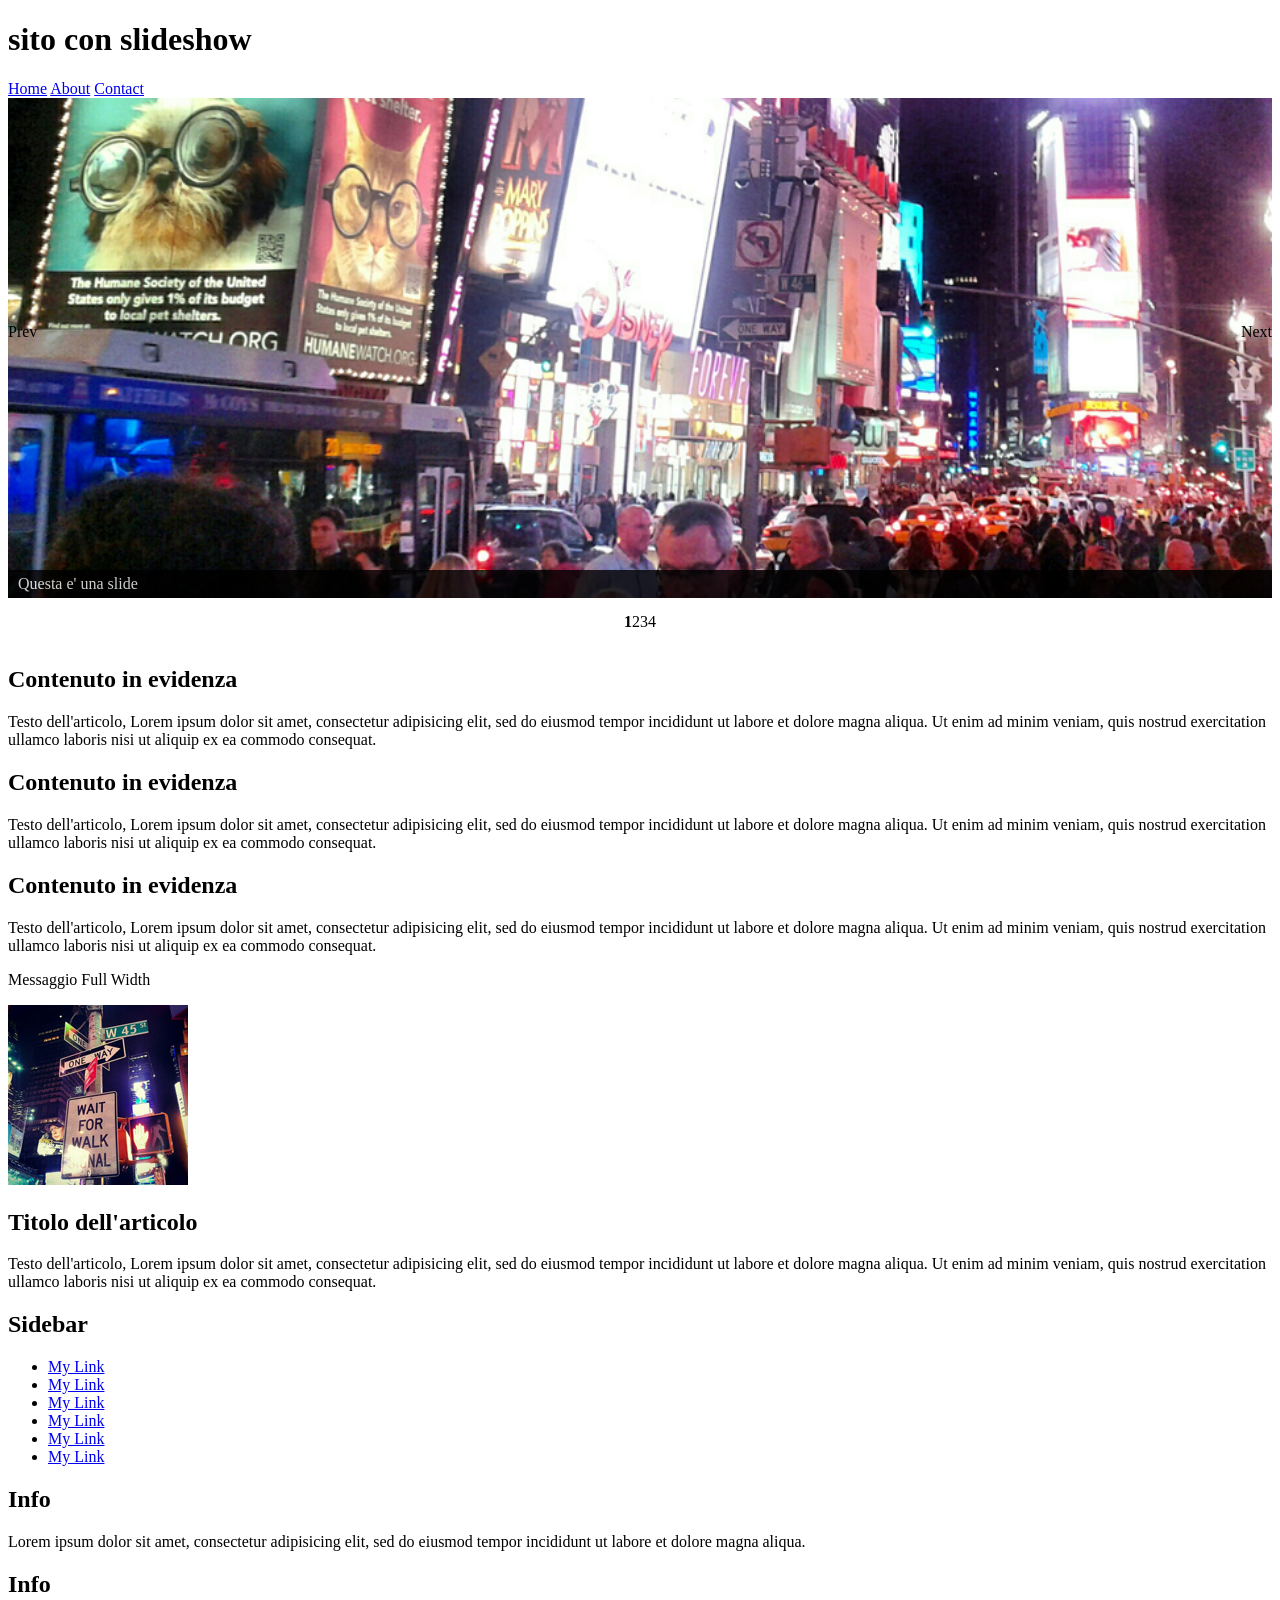
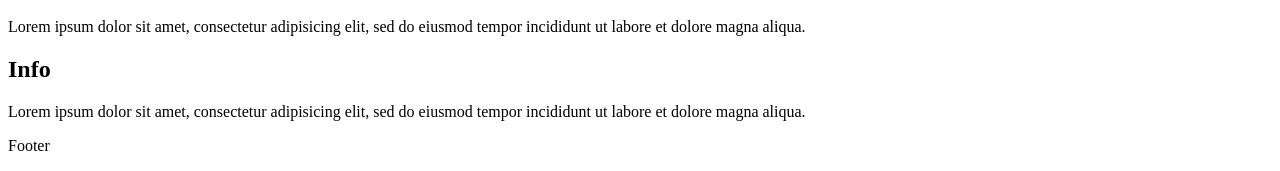
==== 2026-03-12/index.html @ e50d4ede "Added third project (12-03-2026)" ====
<!DOCTYPE HTML PUBLIC "-//W3C//DTD HTML 4.01//IT"
"http://www.w3.ord/TR/html4/strict.dtd">
<html>
    <head>
        <title>My Simple Site</title>
        <meta http-equiv="content-type" content="text/html; charset=utf-8">
        <link rel="stylesheet" href="css/nivo-slider.css" type="text/css" media="screen"/>
        <link rel="stylesheet" href="style.css" type="text/css" media="screen" />

        <script type="text/javascript" src="js/jquery-1.7.1.min.js"></script>
        <script type="text/javascript" src="js/jquery.nivo.slider.js"></script>
        <script type="text/javascript">
            $(window).load(function() {
                $('#slider').nivoSlider();
            });
        </script>

        <link href="http://fonts.googleapis.com/css?family=Open+Sans:400,400italic,700" rel="stylesheet" type="text/css">
        <link href="http://fonts.googleapis.com/css?family=Oswald:400,300" rel="stylesheet" type="text/css">
    </head>

    <body>
        <div id="container">
            <div id="header">
                <h1>sito con slideshow</h1>
            </div>
            <div id="nav">
                <a href="#">Home</a>
                <a href="#">About</a>
                <a href="#">Contact</a>
            </div>
            <div class="slider-wrapper theme-default">
                <div id="slider" class="nivoSlider">
                    <a href="http://www.google.com"><img src="img/times-square-people.jpg" alt="" title="Questa e' una slide" /></a>
                    <img src="img/times-square-traffic.jpg" alt="" />
                    <img src="img/times-square-horse.jpg" alt="" />
                    <a href="http://www.google.com"><img src="img/times-square-people.jpg" alt="" title="Questa e' una slide" /></a>
                </div>
            </div>
            <div class="item-evi">
                <h2>Contenuto in evidenza</h2>
                <p>Testo dell'articolo, Lorem ipsum dolor sit amet, consectetur adipisicing elit, sed do eiusmod tempor incididunt ut labore et dolore magna aliqua. Ut enim ad minim veniam, quis nostrud exercitation ullamco laboris nisi ut aliquip ex ea commodo consequat.</p>
            </div>
            <div class="item-evi">
                <h2>Contenuto in evidenza</h2>
                <p>Testo dell'articolo, Lorem ipsum dolor sit amet, consectetur adipisicing elit, sed do eiusmod tempor incididunt ut labore et dolore magna aliqua. Ut enim ad minim veniam, quis nostrud exercitation ullamco laboris nisi ut aliquip ex ea commodo consequat.</p>
            </div>
            <div class="item-evi">
                <h2>Contenuto in evidenza</h2>
                <p>Testo dell'articolo, Lorem ipsum dolor sit amet, consectetur adipisicing elit, sed do eiusmod tempor incididunt ut labore et dolore magna aliqua. Ut enim ad minim veniam, quis nostrud exercitation ullamco laboris nisi ut aliquip ex ea commodo consequat.</p>
            </div>
            <div id="mes-full">
                <p>Messaggio Full Width</p>
            </div>

            <div id="content">
                <div class="articolo">
                    <img src="img/times-square.jpg" />
                    <h2>Titolo dell'articolo</h2>
                    <p>Testo dell'articolo, Lorem ipsum dolor sit amet, consectetur adipisicing elit, sed do eiusmod tempor incididunt ut labore et dolore magna aliqua. Ut enim ad minim veniam, quis nostrud exercitation ullamco laboris nisi ut aliquip ex ea commodo consequat.</p>
                </div>
            </div>
            <div id="sidebar">
                <h2>Sidebar</h2>
                <ul>
                    <li><a href="#">My Link</a></li>
                    <li><a href="#">My Link</a></li>
                    <li><a href="#">My Link</a></li>
                    <li><a href="#">My Link</a></li>
                    <li><a href="#">My Link</a></li>
                    <li><a href="#">My Link</a></li>
                </ul>
            </div>
            <div class="clear"></div>
            <div class="item-evi">
                <h2>Info</h2>
                <p>Lorem ipsum dolor sit amet, consectetur adipisicing elit, sed do eiusmod tempor incididunt ut labore et dolore magna aliqua.</p>
            </div>
            <div class="item-evi">
                <h2>Info</h2>
                <p>Lorem ipsum dolor sit amet, consectetur adipisicing elit, sed do eiusmod tempor incididunt ut labore et dolore magna aliqua.</p>
            </div>
            <div class="item-evi">
                <h2>Info</h2>
                <p>Lorem ipsum dolor sit amet, consectetur adipisicing elit, sed do eiusmod tempor incididunt ut labore et dolore magna aliqua.</p>
            </div>
            <footer id="footer"><p>Footer</p></footer>
        </div>
    </body>
</html>
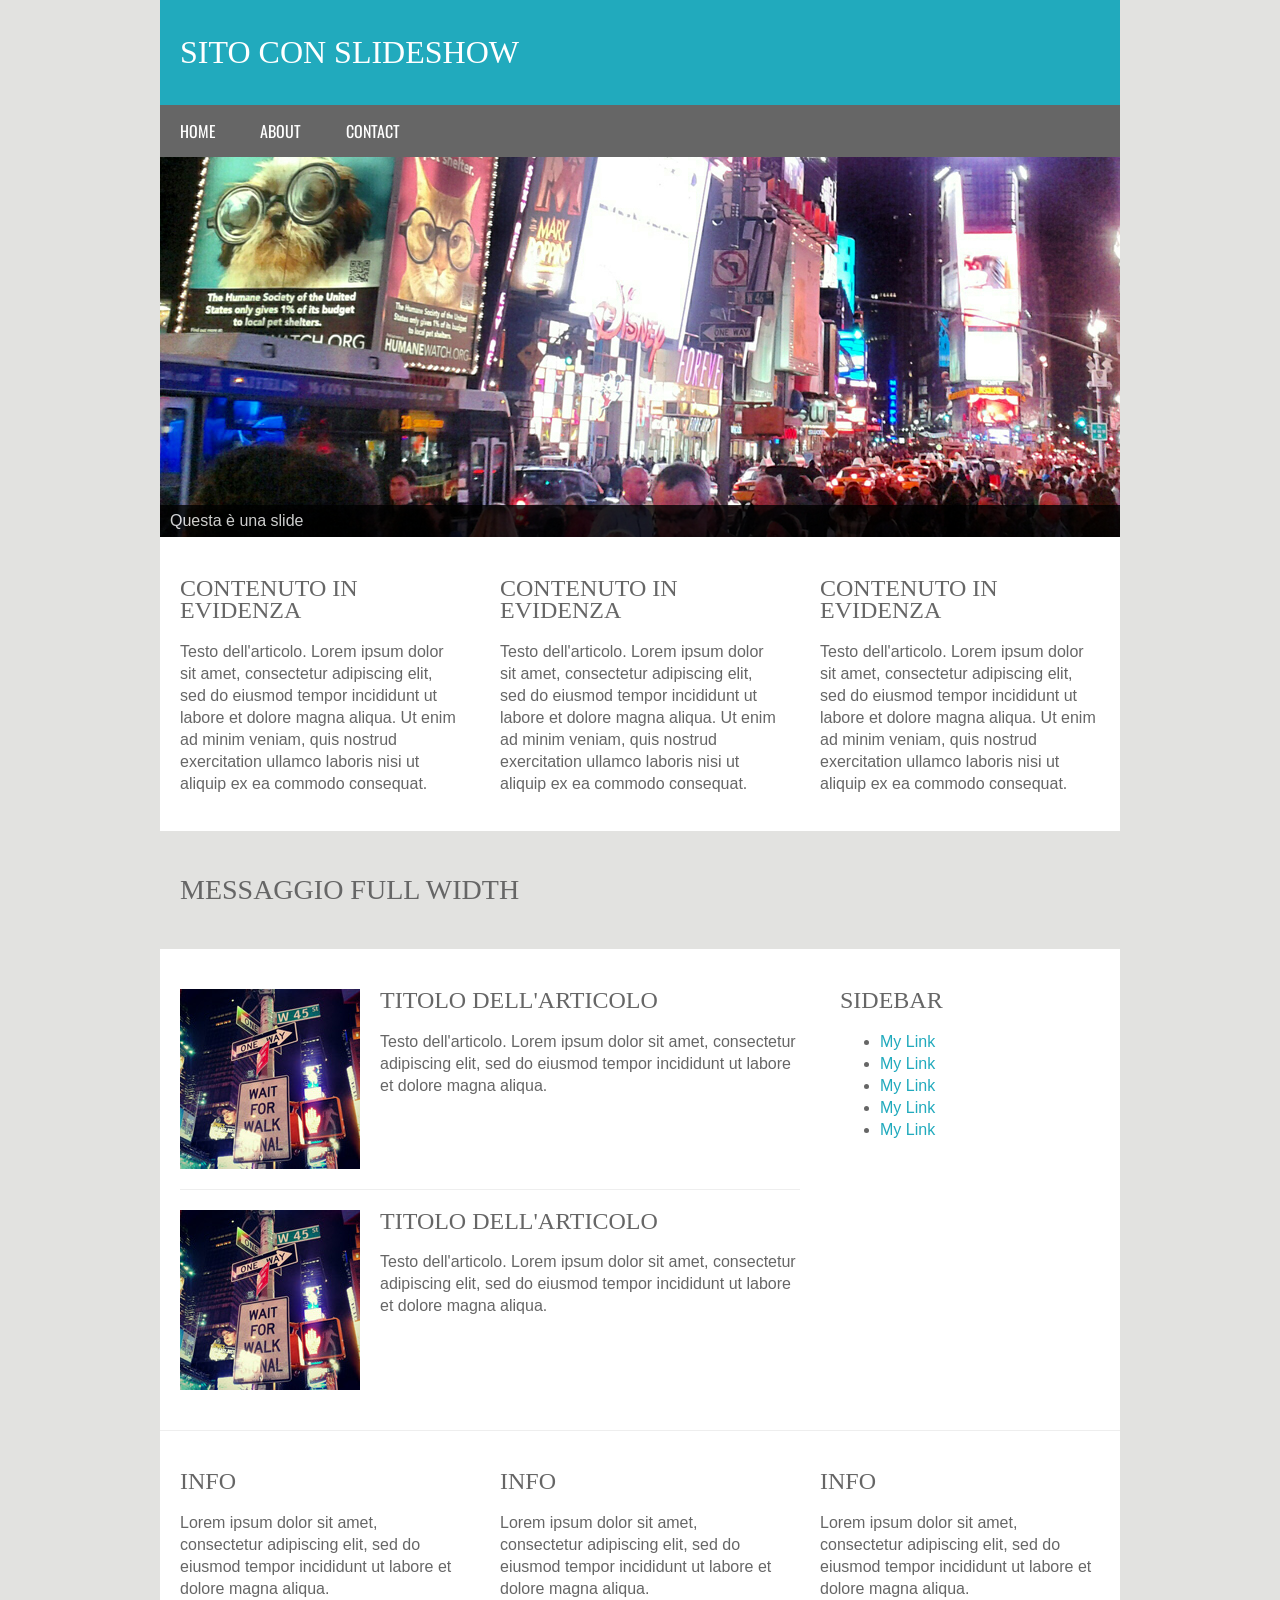
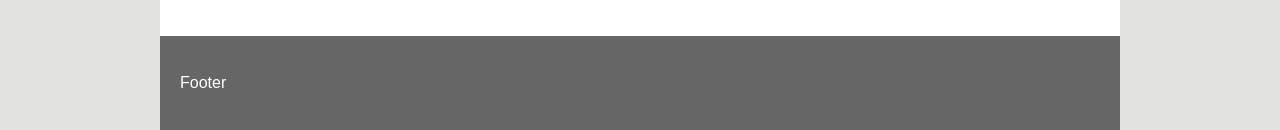
==== commit 1a30a605: "feat: Create new index and style files for enhanced website layout and functionality" ====
--- a/2026-03-12/index.html
+++ b/2026-03-12/index.html
@@ -1,11 +1,12 @@
-<!DOCTYPE HTML PUBLIC "-//W3C//DTD HTML 4.01//IT"
-"http://www.w3.ord/TR/html4/strict.dtd">
-<html>
+<!DOCTYPE html>
+<html lang="it">
     <head>
+        <meta charset="UTF-8">
+        <meta name="viewport" content="width=device-width, initial-scale=1.0">
         <title>My Simple Site</title>
-        <meta http-equiv="content-type" content="text/html; charset=utf-8">
-        <link rel="stylesheet" href="css/nivo-slider.css" type="text/css" media="screen"/>
-        <link rel="stylesheet" href="style.css" type="text/css" media="screen" />
+        <link rel="stylesheet" href="css/nivo-slider.css" type="text/css" media="screen" />
+        <link rel="stylesheet" href="css/default.css" type="text/css" media="screen" />
+        <link rel="stylesheet" href="style.css" type="text/css" />
 
         <script type="text/javascript" src="js/jquery-1.7.1.min.js"></script>
         <script type="text/javascript" src="js/jquery.nivo.slider.js"></script>
@@ -22,7 +23,7 @@
     <body>
         <div id="container">
             <div id="header">
-                <h1>sito con slideshow</h1>
+                <h1>Sito con slideshow</h1>
             </div>
             <div id="nav">
                 <a href="#">Home</a>
@@ -31,23 +32,25 @@
             </div>
             <div class="slider-wrapper theme-default">
                 <div id="slider" class="nivoSlider">
-                    <a href="http://www.google.com"><img src="img/times-square-people.jpg" alt="" title="Questa e' una slide" /></a>
+                    <a href="http://www.google.com">
+                        <img src="img/times-square-people.jpg" alt="" title="Questa è una slide" />
+                    </a>
                     <img src="img/times-square-traffic.jpg" alt="" />
                     <img src="img/times-square-horse.jpg" alt="" />
-                    <a href="http://www.google.com"><img src="img/times-square-people.jpg" alt="" title="Questa e' una slide" /></a>
+                    <img src="img/times-square-people.jpg" alt="" title="Questa è una slide" />
                 </div>
             </div>
             <div class="item-evi">
                 <h2>Contenuto in evidenza</h2>
-                <p>Testo dell'articolo, Lorem ipsum dolor sit amet, consectetur adipisicing elit, sed do eiusmod tempor incididunt ut labore et dolore magna aliqua. Ut enim ad minim veniam, quis nostrud exercitation ullamco laboris nisi ut aliquip ex ea commodo consequat.</p>
+                <p>Testo dell'articolo. Lorem ipsum dolor sit amet, consectetur adipiscing elit, sed do eiusmod tempor incididunt ut labore et dolore magna aliqua. Ut enim ad minim veniam, quis nostrud exercitation ullamco laboris nisi ut aliquip ex ea commodo consequat.</p>
             </div>
             <div class="item-evi">
                 <h2>Contenuto in evidenza</h2>
-                <p>Testo dell'articolo, Lorem ipsum dolor sit amet, consectetur adipisicing elit, sed do eiusmod tempor incididunt ut labore et dolore magna aliqua. Ut enim ad minim veniam, quis nostrud exercitation ullamco laboris nisi ut aliquip ex ea commodo consequat.</p>
+                <p>Testo dell'articolo. Lorem ipsum dolor sit amet, consectetur adipiscing elit, sed do eiusmod tempor incididunt ut labore et dolore magna aliqua. Ut enim ad minim veniam, quis nostrud exercitation ullamco laboris nisi ut aliquip ex ea commodo consequat.</p>
             </div>
             <div class="item-evi">
                 <h2>Contenuto in evidenza</h2>
-                <p>Testo dell'articolo, Lorem ipsum dolor sit amet, consectetur adipisicing elit, sed do eiusmod tempor incididunt ut labore et dolore magna aliqua. Ut enim ad minim veniam, quis nostrud exercitation ullamco laboris nisi ut aliquip ex ea commodo consequat.</p>
+                <p>Testo dell'articolo. Lorem ipsum dolor sit amet, consectetur adipiscing elit, sed do eiusmod tempor incididunt ut labore et dolore magna aliqua. Ut enim ad minim veniam, quis nostrud exercitation ullamco laboris nisi ut aliquip ex ea commodo consequat.</p>
             </div>
             <div id="mes-full">
                 <p>Messaggio Full Width</p>
@@ -55,9 +58,15 @@
 
             <div id="content">
                 <div class="articolo">
-                    <img src="img/times-square.jpg" />
+                    <img src="img/times-square.jpg" alt="">
                     <h2>Titolo dell'articolo</h2>
-                    <p>Testo dell'articolo, Lorem ipsum dolor sit amet, consectetur adipisicing elit, sed do eiusmod tempor incididunt ut labore et dolore magna aliqua. Ut enim ad minim veniam, quis nostrud exercitation ullamco laboris nisi ut aliquip ex ea commodo consequat.</p>
+                    <p>Testo dell'articolo. Lorem ipsum dolor sit amet, consectetur adipiscing elit, sed do eiusmod tempor incididunt ut labore et dolore magna aliqua.</p>
+                </div>
+
+                <div class="articolo last">
+                    <img src="img/times-square.jpg" alt="">
+                    <h2>Titolo dell'articolo</h2>
+                    <p>Testo dell'articolo. Lorem ipsum dolor sit amet, consectetur adipiscing elit, sed do eiusmod tempor incididunt ut labore et dolore magna aliqua.</p>
                 </div>
             </div>
             <div id="sidebar">
@@ -68,23 +77,24 @@
                     <li><a href="#">My Link</a></li>
                     <li><a href="#">My Link</a></li>
                     <li><a href="#">My Link</a></li>
-                    <li><a href="#">My Link</a></li>
                 </ul>
             </div>
             <div class="clear"></div>
             <div class="item-evi">
                 <h2>Info</h2>
-                <p>Lorem ipsum dolor sit amet, consectetur adipisicing elit, sed do eiusmod tempor incididunt ut labore et dolore magna aliqua.</p>
+                <p>Lorem ipsum dolor sit amet, consectetur adipiscing elit, sed do eiusmod tempor incididunt ut labore et dolore magna aliqua.</p>
             </div>
             <div class="item-evi">
                 <h2>Info</h2>
-                <p>Lorem ipsum dolor sit amet, consectetur adipisicing elit, sed do eiusmod tempor incididunt ut labore et dolore magna aliqua.</p>
+                <p>Lorem ipsum dolor sit amet, consectetur adipiscing elit, sed do eiusmod tempor incididunt ut labore et dolore magna aliqua.</p>
             </div>
             <div class="item-evi">
                 <h2>Info</h2>
-                <p>Lorem ipsum dolor sit amet, consectetur adipisicing elit, sed do eiusmod tempor incididunt ut labore et dolore magna aliqua.</p>
+                <p>Lorem ipsum dolor sit amet, consectetur adipiscing elit, sed do eiusmod tempor incididunt ut labore et dolore magna aliqua.</p>
             </div>
-            <footer id="footer"><p>Footer</p></footer>
+            <footer id="footer">
+                <p>Footer</p>
+            </footer>
         </div>
     </body>
 </html>
--- a/2026-03-12/css/default.css
+++ b/2026-03-12/css/default.css
@@ -0,0 +1,91 @@
+/*
+Skin Name: Nivo Slider Default Theme
+Skin URI: http://nivo.dev7studios.com
+Description: The default skin for the Nivo Slider.
+Version: 1.3
+Author: Gilbert Pellegrom
+Author URI: http://dev7studios.com
+Supports Thumbs: true
+*/
+
+.theme-default .nivoSlider {
+	position:relative;
+	background:#fff url(loading.gif) no-repeat 50% 50%;
+    margin-bottom:0px;
+  
+}
+.theme-default .nivoSlider img {
+	position:absolute;
+	top:0px;
+	left:0px;
+	display:none;
+}
+.theme-default .nivoSlider a {
+	border:0;
+	display:block;
+}
+
+.theme-default .nivo-controlNav {
+	text-align: center;
+	padding:10px;display:none;
+}
+.theme-default .nivo-controlNav a {
+	display:inline-block;
+	width:22px;
+	height:22px;
+	background:url(bullets.png) no-repeat;
+	text-indent:-9999px;
+	border:0;
+	margin: 0 2px;
+}
+.theme-default .nivo-controlNav a.active {
+	background-position:0 -22px;
+}
+
+.theme-default .nivo-directionNav a {
+	display:block;
+	width:30px;
+	height:30px;
+	background:url(arrows.png) no-repeat;
+	text-indent:-9999px;
+	border:0;
+	opacity: 0;
+	-webkit-transition: all 200ms ease-in-out;
+    -moz-transition: all 200ms ease-in-out;
+    -o-transition: all 200ms ease-in-out;
+    transition: all 200ms ease-in-out;
+}
+.theme-default:hover .nivo-directionNav a { opacity: 1; }
+.theme-default a.nivo-nextNav {
+	background-position:-30px 0;
+	right:15px;
+}
+.theme-default a.nivo-prevNav {
+	left:15px;
+}
+
+.theme-default .nivo-caption {
+    font-family: Helvetica, Arial, sans-serif;
+}
+.theme-default .nivo-caption a {
+    color:#fff;
+    border-bottom:1px dotted #fff;
+}
+.theme-default .nivo-caption a:hover {
+    color:#fff;
+}
+
+.theme-default .nivo-controlNav.nivo-thumbs-enabled {
+	width: 100%;
+}
+.theme-default .nivo-controlNav.nivo-thumbs-enabled a {
+	width: auto;
+	height: auto;
+	background: none;
+	margin-bottom: 5px;
+}
+.theme-default .nivo-controlNav.nivo-thumbs-enabled img {
+	display: block;
+	width: 120px;
+	height: auto;
+}
--- a/2026-03-12/style.css
+++ b/2026-03-12/style.css
@@ -0,0 +1,46 @@
+html,body{margin:0;padding:0;}
+body{background: #e2e2e0; color: #666;font: 16px/28px;font-family: 'Source Sans Pro', sans-serif; line-height:22px;}
+h1,h2{font-family:pacifico;text-transform:uppercase;font-weight:normal;}
+a{color:#21aabd;text-decoration:none;}
+a:hover{color:#333;text-decoration:underline;}
+
+
+	#container		{width: 960px;margin: 0 auto;background:#fff}
+		
+		/*** Header ***/
+		
+		#header			{width:920px;padding:20px;background:#21aabd;}
+			#header h1	{color:#fff;}
+			
+	
+		/*** Nav ***/	
+		#nav			{width:960px;background:#666;color:#fff;}
+			#nav a		{color:#fff; display:inline-block; padding:15px 20px; text-decoration:none; text-transform:uppercase;font-family:oswald;}
+			#nav a:hover{background:#333;}
+		
+		/*** Slider ***/	
+		.slider-wrapper	{width:100%;}
+		
+		/*** Contenuto evi ***/
+		.item-evi		{width:280px;padding:20px;float:left;}
+		
+		/*** Messaggio ***/
+		#mes-full		{width:920;padding:20px;clear:both;background: #e2e2e0;}	
+			#mes-full p {font-family:pacifico;text-transform:uppercase;font-weight:normal;font-size: 28px;}				
+		
+		/*** Contenuto ***/
+		#content		{width:620px;padding:20px;float:left;}
+			#content .articolo	{border-bottom:1px solid #eee;min-height:190px;padding:0px 0 10px 0;}
+			#content .articolo img{float:left;margin: 0 20px 0 0;}
+			
+			#content .last		{border-bottom:none;}
+
+		/*** Sidebar ***/
+		#sidebar		{width:260px;padding:20px;float:left;}
+	
+		/*** Footer ***/
+		#footer			{width:920px;padding:20px;clear:both;background: #666;color:#fff}
+		
+		
+/* Clear */
+.clear{width:100%;clear:both;height:1px;background:#eee;}
